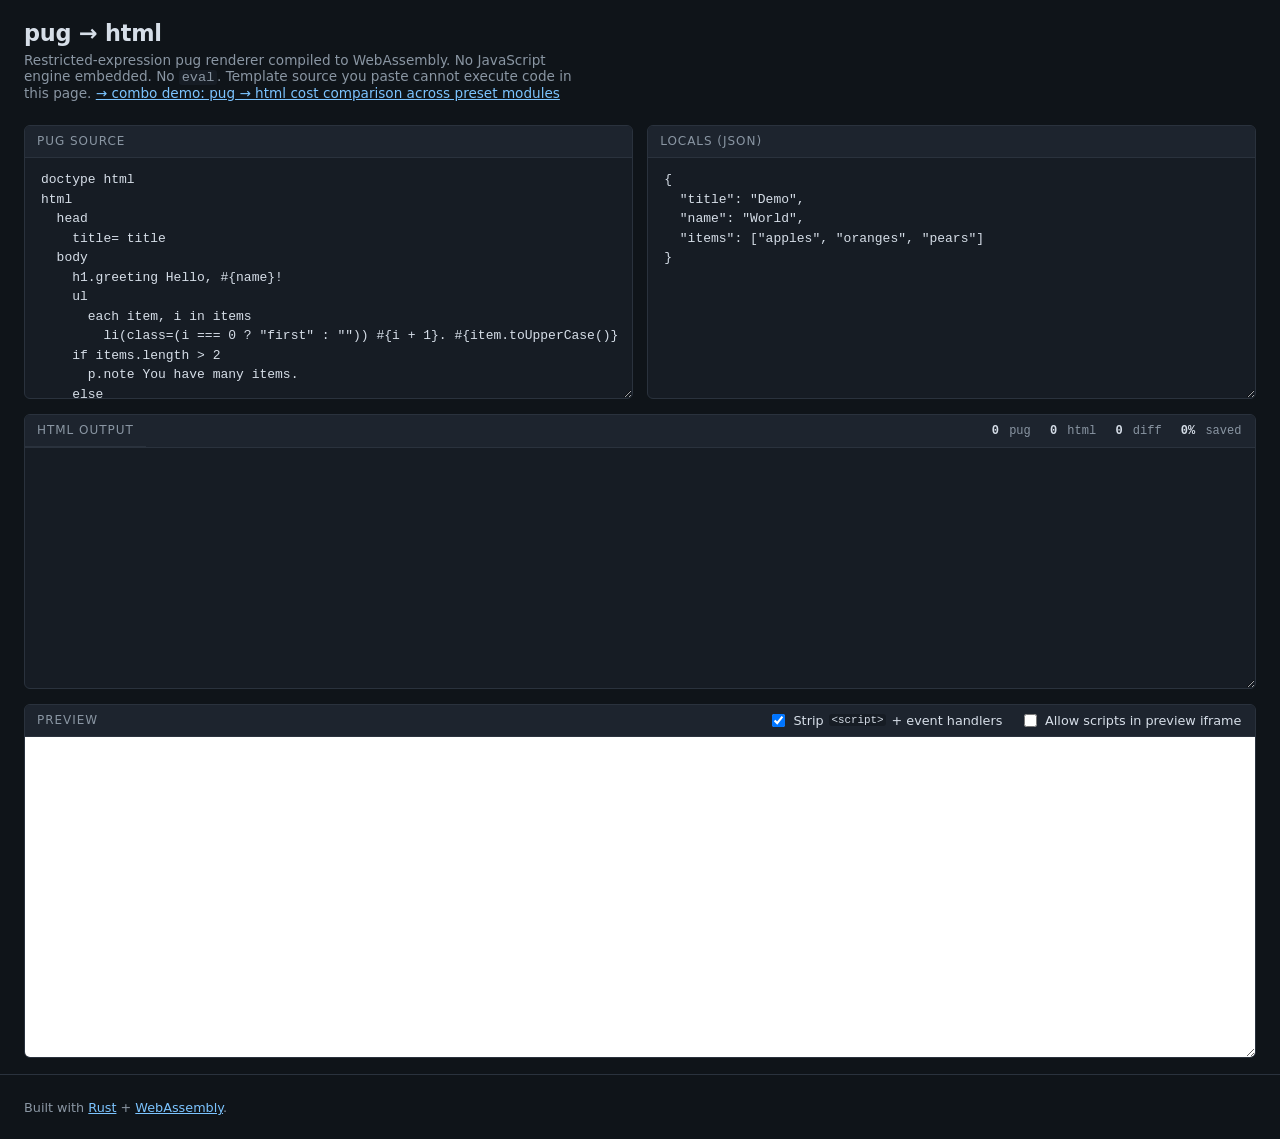
==== pug-webassembly/web/index.html @ bb61e955 "Initial commit" ====
<!doctype html>
<html lang="en">
<head>
  <meta charset="utf-8" />
  <meta name="viewport" content="width=device-width, initial-scale=1" />
  <!--
    Strict CSP: the page itself runs no inline JS; WASM is loaded as a
    module from same-origin. No remote scripts, styles, or fetches.
  -->
  <meta http-equiv="Content-Security-Policy"
        content="default-src 'self'; script-src 'self' 'wasm-unsafe-eval'; style-src 'self' 'unsafe-inline'; frame-src 'self';" />
  <title>pug → html · WebAssembly playground</title>
  <link rel="stylesheet" href="style.css" />
</head>
<body>
  <header>
    <h1>pug → html</h1>
    <p class="sub">
      Restricted-expression pug renderer compiled to WebAssembly.
      No JavaScript engine embedded. No <code>eval</code>.
      Template source you paste cannot execute code in this page.
      <a href="./combo.html" rel="noopener" style="color: var(--accent);">→ combo demo: pug → html cost comparison across preset modules</a>
    </p>
  </header>

  <main>
    <section class="pane">
      <label for="src">Pug source</label>
      <textarea id="src" spellcheck="false">doctype html
html
  head
    title= title
  body
    h1.greeting Hello, #{name}!
    ul
      each item, i in items
        li(class=(i === 0 ? "first" : "")) #{i + 1}. #{item.toUpperCase()}
    if items.length > 2
      p.note You have many items.
    else
      p.note Not many items.</textarea>
    </section>

    <section class="pane">
      <label for="data">Locals (JSON)</label>
      <textarea id="data" spellcheck="false">{
  "title": "Demo",
  "name": "World",
  "items": ["apples", "oranges", "pears"]
}</textarea>
    </section>

    <section class="pane wide">
      <div class="out-head">
        <label>HTML output</label>
        <div class="stats" id="stats" aria-live="polite">
          <span><b id="pug-chars">0</b> pug</span>
          <span><b id="html-chars">0</b> html</span>
          <span class="delta"><b id="delta-chars">0</b> diff</span>
          <span class="delta"><b id="delta-pct">0%</b> saved</span>
        </div>
      </div>
      <pre id="out"></pre>
      <p id="err" class="err" hidden></p>
    </section>

    <section class="pane wide">
      <div class="preview-head">
        <label>Preview</label>
        <div class="toggles">
          <label class="toggle">
            <input type="checkbox" id="strip-scripts" checked />
            Strip <code>&lt;script&gt;</code> + event handlers
          </label>
          <label class="toggle">
            <input type="checkbox" id="allow-scripts" />
            Allow scripts in preview iframe
          </label>
        </div>
      </div>
      <iframe id="preview" sandbox title="Rendered HTML preview"></iframe>
    </section>
  </main>

  <footer>
    <p>
      Built with <a href="https://www.rust-lang.org/" rel="noopener">Rust</a>
      + <a href="https://webassembly.org/" rel="noopener">WebAssembly</a>.
      <span class="size" id="size"></span>
    </p>
  </footer>

  <script type="module" src="app.js"></script>
</body>
</html>
---- pug-webassembly/web/style.css ----
:root {
  --bg: #0f1419;
  --fg: #d6dee8;
  --muted: #8a96a3;
  --panel: #161c24;
  --panel-2: #1d242e;
  --accent: #7cc4ff;
  --err: #ff7c7c;
  --border: #2a323d;
  font-family: ui-sans-serif, system-ui, -apple-system, "Segoe UI", sans-serif;
}

* { box-sizing: border-box; }

html, body {
  margin: 0;
  background: var(--bg);
  color: var(--fg);
  min-height: 100vh;
}

body {
  display: flex;
  flex-direction: column;
}

header {
  padding: 1.25rem 1.5rem 0.5rem;
}
header h1 {
  margin: 0;
  font-size: 1.4rem;
  letter-spacing: -0.01em;
}
header .sub {
  margin: 0.35rem 0 0;
  color: var(--muted);
  font-size: 0.85rem;
  max-width: 65ch;
}
header code { background: var(--panel); padding: 0 0.2em; border-radius: 3px; }

main {
  display: grid;
  grid-template-columns: 1fr 1fr;
  gap: 0.9rem;
  padding: 1rem 1.5rem;
  flex: 1;
}

.pane {
  display: flex;
  flex-direction: column;
  min-height: 0;
  background: var(--panel);
  border: 1px solid var(--border);
  border-radius: 6px;
  overflow: hidden;
}
.pane.wide { grid-column: 1 / -1; }
.pane label {
  font-size: 0.75rem;
  text-transform: uppercase;
  letter-spacing: 0.08em;
  color: var(--muted);
  padding: 0.55rem 0.75rem;
  background: var(--panel-2);
  border-bottom: 1px solid var(--border);
}

.preview-head,
.out-head {
  display: flex;
  align-items: center;
  justify-content: space-between;
  background: var(--panel-2);
  border-bottom: 1px solid var(--border);
}

.stats {
  display: flex;
  gap: 1.2rem;
  padding: 0.55rem 0.85rem;
  font: 12px/1 ui-monospace, Menlo, Consolas, monospace;
  color: var(--muted);
}
.stats b {
  color: var(--fg);
  font-weight: 600;
  margin-right: 0.25em;
  font-variant-numeric: tabular-nums;
}
.stats .delta[data-sign="pos"] b { color: #7ee787; }
.stats .delta[data-sign="neg"] b { color: var(--err); }
.stats .delta[data-sign="zero"] b { color: var(--muted); }
.preview-head label { background: transparent; border: 0; padding: 0.55rem 0.75rem; }
.preview-head .toggles {
  display: flex;
  gap: 1.1rem;
  padding-right: 0.85rem;
}
.preview-head .toggle {
  text-transform: none;
  letter-spacing: 0;
  font-size: 0.8rem;
  color: var(--fg);
  display: flex;
  align-items: center;
  gap: 0.4em;
  padding: 0;
  background: transparent;
  border: 0;
}
.preview-head .toggle code {
  background: var(--panel);
  padding: 0 0.25em;
  border-radius: 3px;
  font-size: 0.85em;
}

textarea, #out, iframe {
  width: 100%;
  min-height: 240px;
  background: transparent;
  color: var(--fg);
  border: 0;
  outline: 0;
  padding: 0.75rem 1rem;
  font: 13px/1.5 ui-monospace, "JetBrains Mono", "Fira Code", Menlo, Consolas, monospace;
  white-space: pre;
  tab-size: 2;
  resize: vertical;
}
#out {
  white-space: pre-wrap;
  word-break: break-word;
  margin: 0;
  overflow: auto;
}

iframe {
  background: white;
  height: 320px;
}

.err {
  margin: 0;
  padding: 0.75rem 1rem;
  color: var(--err);
  font: 13px/1.4 ui-monospace, Menlo, Consolas, monospace;
  border-top: 1px solid var(--border);
  background: rgba(255, 124, 124, 0.06);
}

footer {
  padding: 0.75rem 1.5rem;
  border-top: 1px solid var(--border);
  color: var(--muted);
  font-size: 0.8rem;
}
footer a { color: var(--accent); }
.size { margin-left: 0.5em; }

@media (max-width: 760px) {
  main { grid-template-columns: 1fr; }
}
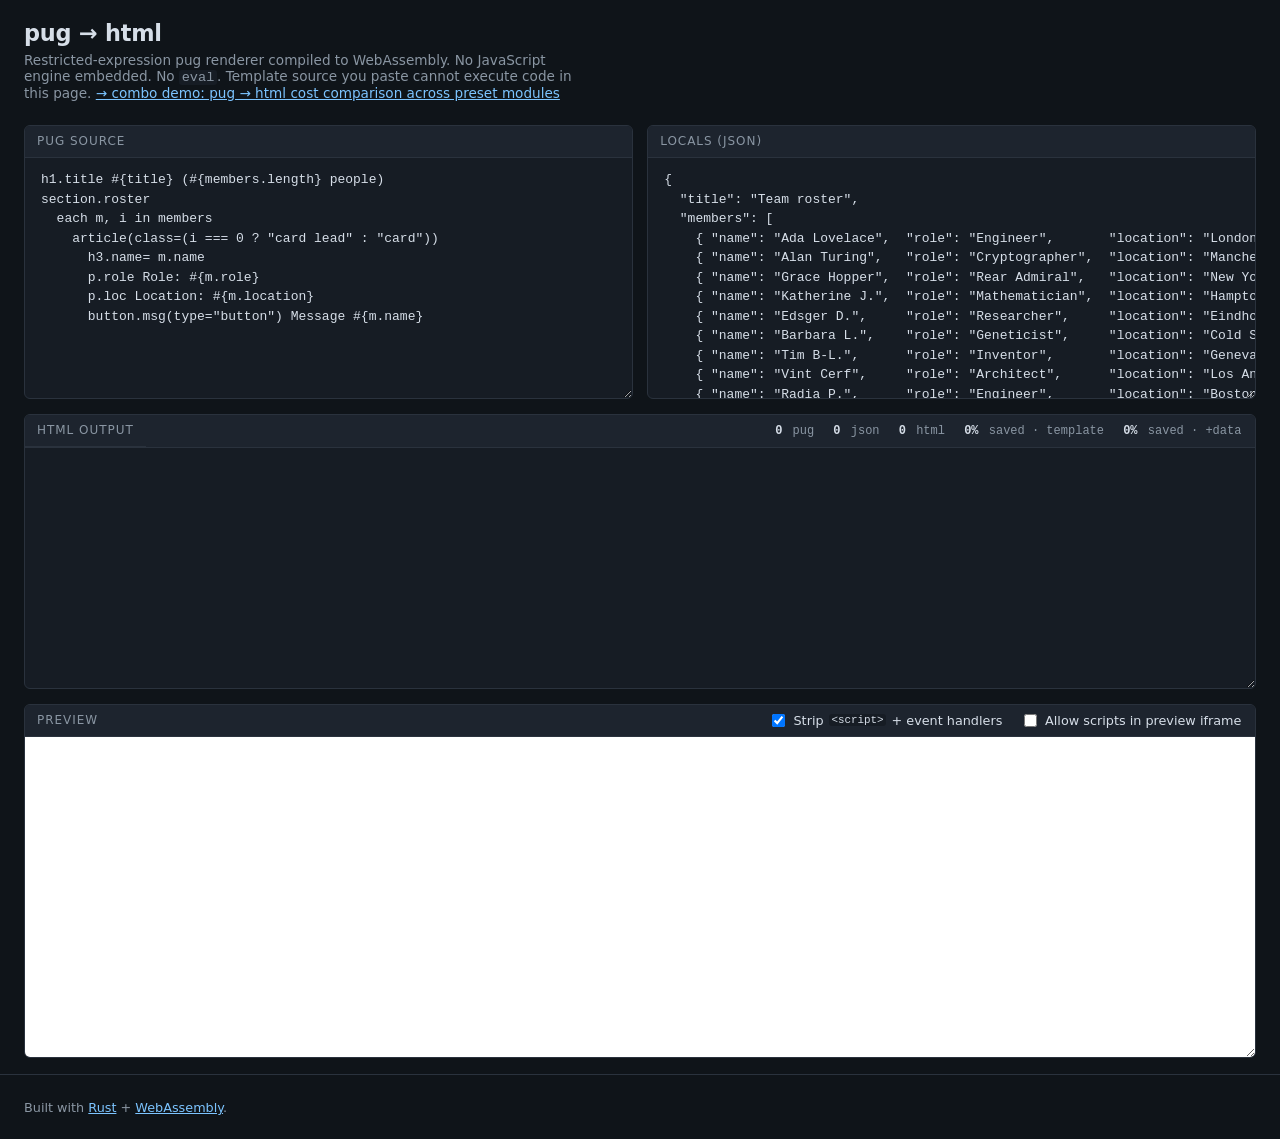
==== commit 69b4b9af: "json-render, pug: showcase savings with dual comparison Replace the tiny defaults with compact-recor" ====
--- a/pug-webassembly/web/index.html
+++ b/pug-webassembly/web/index.html
@@ -26,27 +26,34 @@
   <main>
     <section class="pane">
       <label for="src">Pug source</label>
-      <textarea id="src" spellcheck="false">doctype html
-html
-  head
-    title= title
-  body
-    h1.greeting Hello, #{name}!
-    ul
-      each item, i in items
-        li(class=(i === 0 ? "first" : "")) #{i + 1}. #{item.toUpperCase()}
-    if items.length > 2
-      p.note You have many items.
-    else
-      p.note Not many items.</textarea>
+      <textarea id="src" spellcheck="false">h1.title #{title} (#{members.length} people)
+section.roster
+  each m, i in members
+    article(class=(i === 0 ? "card lead" : "card"))
+      h3.name= m.name
+      p.role Role: #{m.role}
+      p.loc Location: #{m.location}
+      button.msg(type="button") Message #{m.name}</textarea>
     </section>
 
     <section class="pane">
       <label for="data">Locals (JSON)</label>
       <textarea id="data" spellcheck="false">{
-  "title": "Demo",
-  "name": "World",
-  "items": ["apples", "oranges", "pears"]
+  "title": "Team roster",
+  "members": [
+    { "name": "Ada Lovelace",  "role": "Engineer",       "location": "London" },
+    { "name": "Alan Turing",   "role": "Cryptographer",  "location": "Manchester" },
+    { "name": "Grace Hopper",  "role": "Rear Admiral",   "location": "New York" },
+    { "name": "Katherine J.",  "role": "Mathematician",  "location": "Hampton" },
+    { "name": "Edsger D.",     "role": "Researcher",     "location": "Eindhoven" },
+    { "name": "Barbara L.",    "role": "Geneticist",     "location": "Cold Spring" },
+    { "name": "Tim B-L.",      "role": "Inventor",       "location": "Geneva" },
+    { "name": "Vint Cerf",     "role": "Architect",      "location": "Los Angeles" },
+    { "name": "Radia P.",      "role": "Engineer",       "location": "Boston" },
+    { "name": "Margaret H.",   "role": "Director",       "location": "Cambridge" },
+    { "name": "Dennis R.",     "role": "Engineer",       "location": "Murray Hill" },
+    { "name": "Ken Thompson",  "role": "Engineer",       "location": "Murray Hill" }
+  ]
 }</textarea>
     </section>
 
@@ -55,9 +62,10 @@
         <label>HTML output</label>
         <div class="stats" id="stats" aria-live="polite">
           <span><b id="pug-chars">0</b> pug</span>
+          <span><b id="data-chars">0</b> json</span>
           <span><b id="html-chars">0</b> html</span>
-          <span class="delta"><b id="delta-chars">0</b> diff</span>
-          <span class="delta"><b id="delta-pct">0%</b> saved</span>
+          <span class="delta" title="How much smaller the template alone is than the HTML — fair when the template is reused and data comes from a separate call."><b id="saved-tpl">0%</b> saved · template</span>
+          <span class="delta" title="How much smaller template + data together are than the HTML — fair for a single self-contained render."><b id="saved-full">0%</b> saved · +data</span>
         </div>
       </div>
       <pre id="out"></pre>
